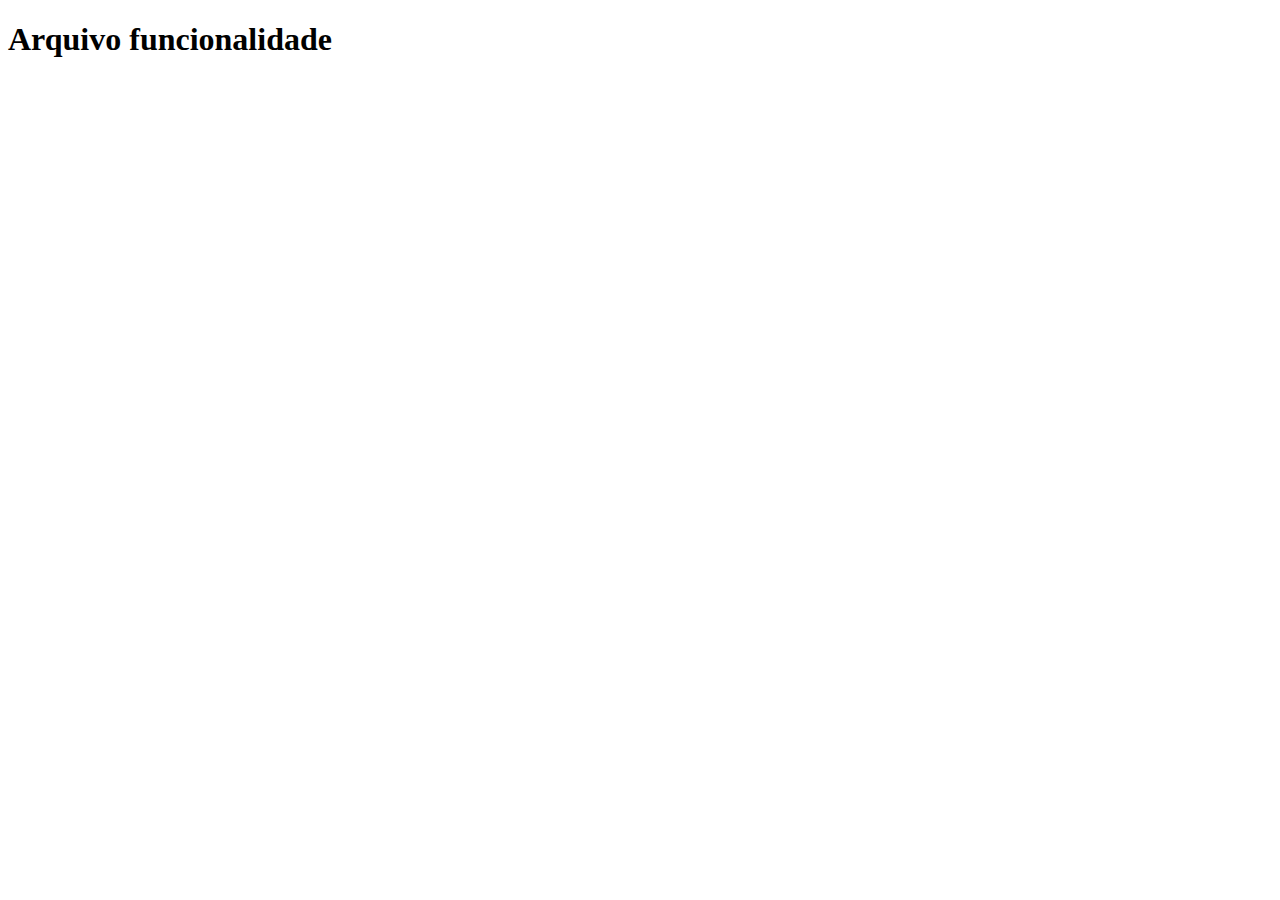
==== nova-aula-git/index.html @ 8b49335d "funcionalidade" ====
<!DOCTYPE html>
<html lang="en">
<head>
    <meta charset="UTF-8">
    <meta name="viewport" content="width=device-width, initial-scale=1.0">
    <title>Arquivo Funcionalidade</title>
</head>
<body>
    <h1>Arquivo funcionalidade</h1>
</body>
</html>
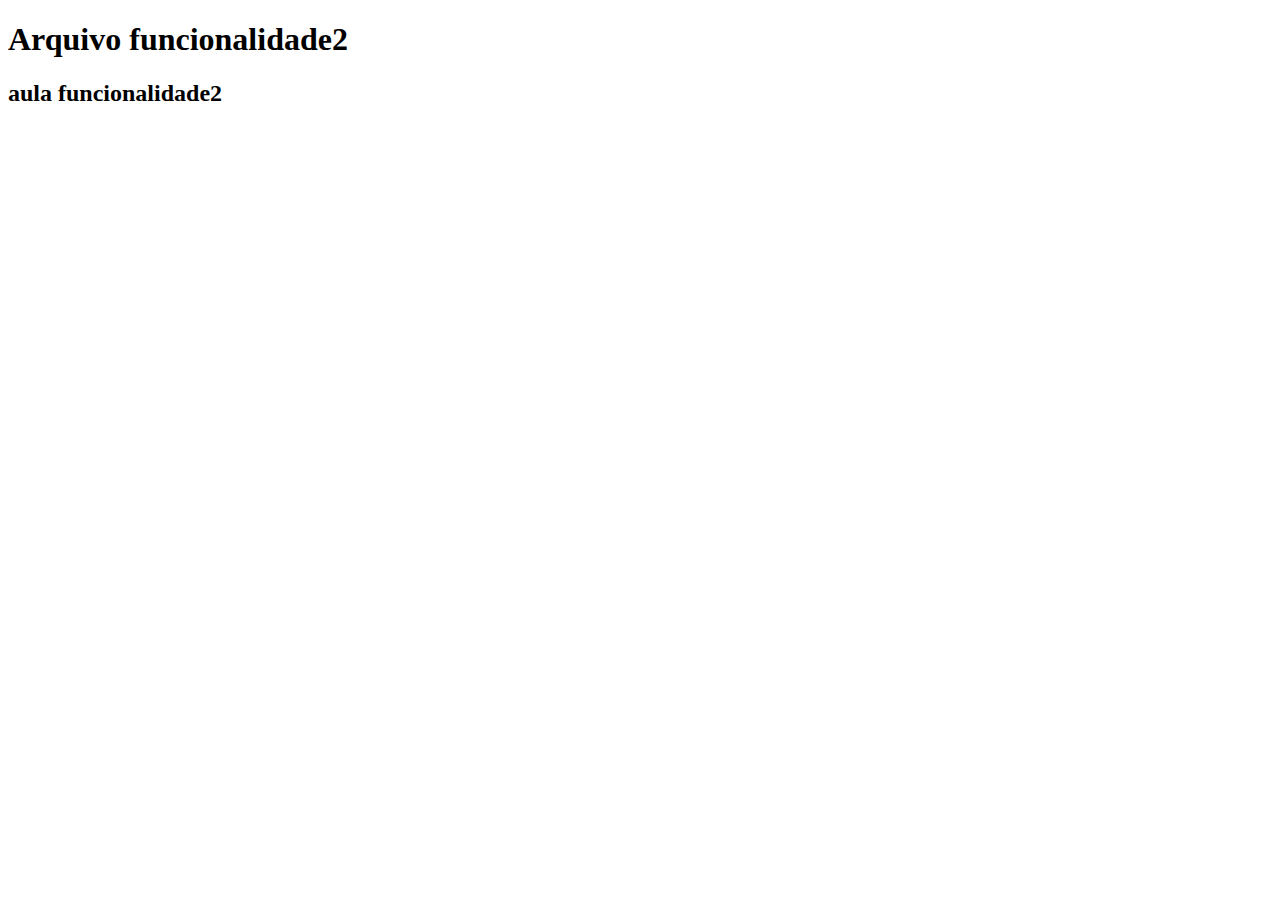
==== commit 08465c4b: "modificado index html" ====
--- a/nova-aula-git/index.html
+++ b/nova-aula-git/index.html
@@ -6,6 +6,7 @@
     <title>Arquivo Funcionalidade</title>
 </head>
 <body>
-    <h1>Arquivo funcionalidade</h1>
+    <h1>Arquivo funcionalidade2</h1>
+    <h2>aula funcionalidade2</h2>
 </body>
 </html>